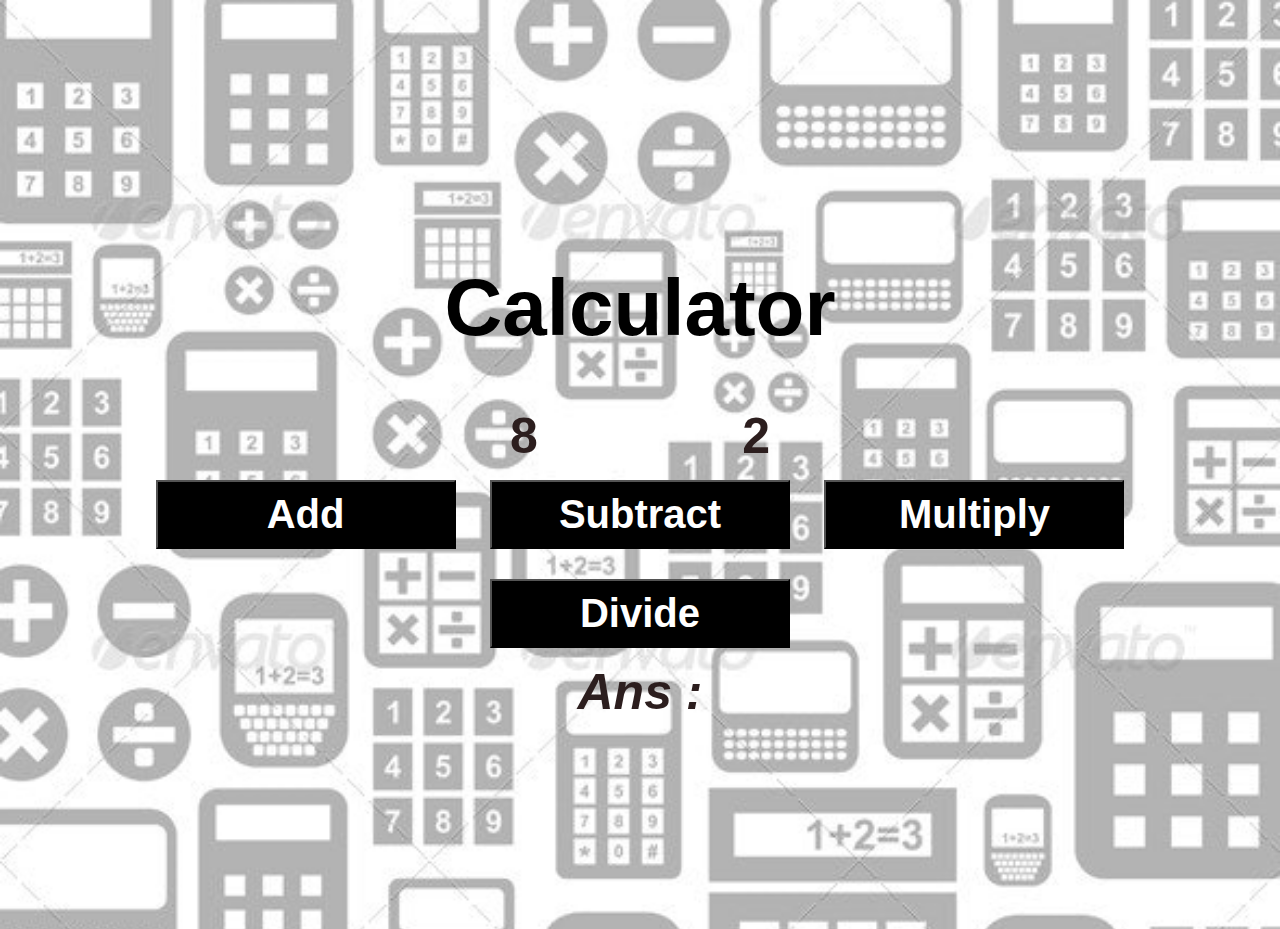
==== calculator/calci.html @ 72327e49 "added code" ====
<!DOCTYPE html>
<html lang="en">
<head>
    <meta charset="UTF-8">
    <meta http-equiv="X-UA-Compatible" content="IE=edge">
    <meta name="viewport" content="width=device-width, initial-scale=1.0">
    <title>Calculator</title>
    <link s rel="stylesheet" href="calci.css">
</head>
<body>
    <h1>Calculator</h1>
    <span id="num1-el"></span>
    <span id="num2-el"></span>
    <br>
    <button onclick="sum()">Add</button>
    <button onclick="subtract()">Subtract</button>
    <button onclick="multiply()">Multiply</button>
    <button onclick="divide()">Divide</button>
    <br>
    <span id="sum-el">Ans :</span>
    <script src="calci.js"></script>
    

</body>
</html>
---- calculator/calci.css ----
body{
font-family: 'Trebuchet MS', 'Lucida Sans Unicode', 'Lucida Grande', 'Lucida Sans', Arial, sans-serif;
background-image: url("bg1.jpg");
background-size: cover ;
text-align:center;
color:rgb(44, 30, 30);
font-weight: bold;
padding-top:200px;
padding-bottom: 200px;
}

h1{
    color:black;
    font-size: 80px;
}

span{
    font-size: 50px;
    padding: 100px;
}

#sum-el{
    font-style: italic;
}

button {
    background-color: black;
    width:300px;
    color:white;
    font-size: 40px;
    font-weight: bold;
    padding-top: 10px;
    padding-bottom: 10px;
    margin: 15px;
}
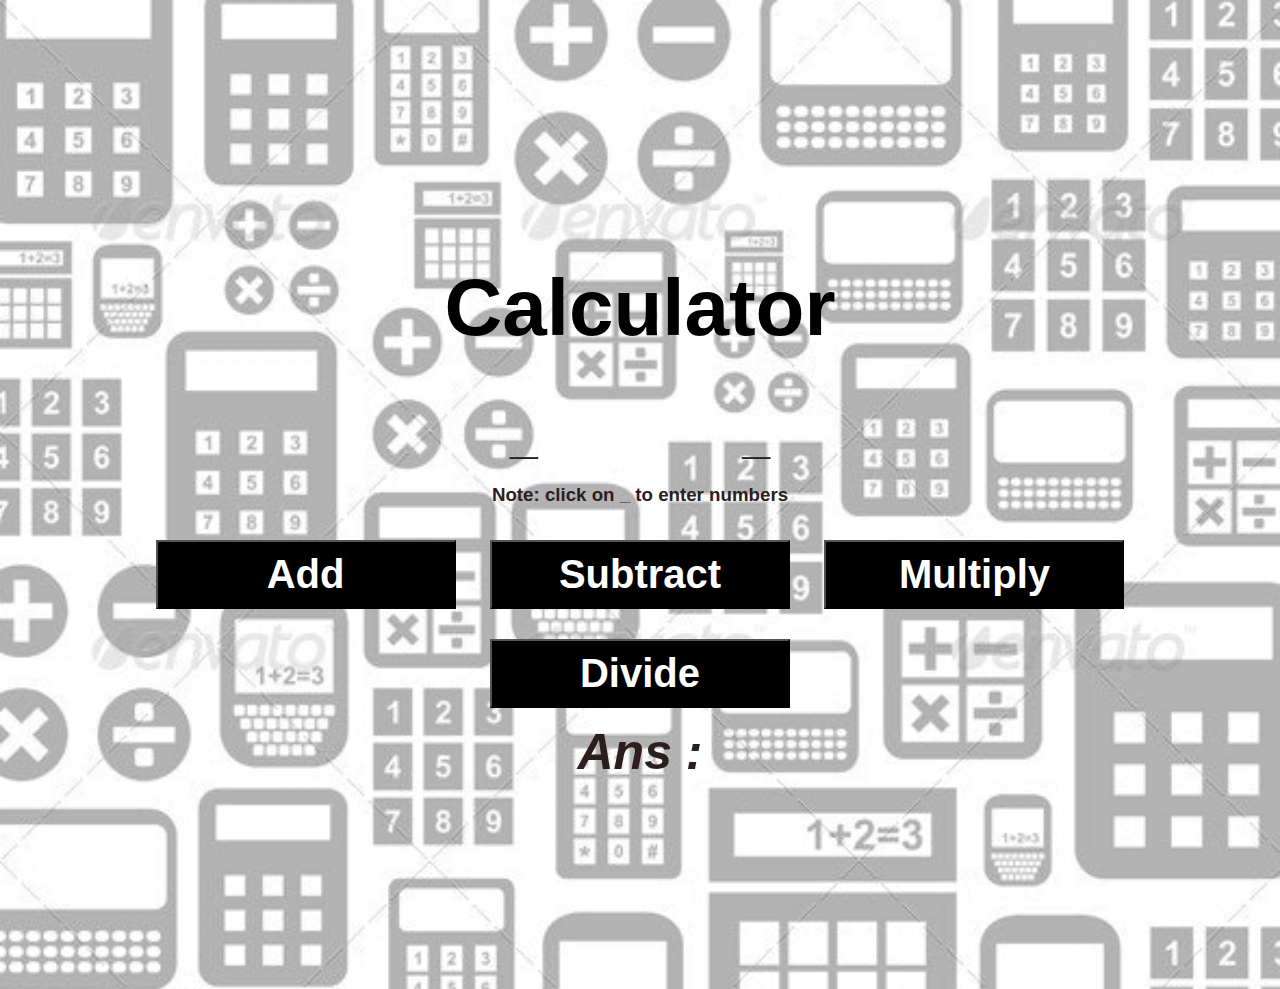
==== commit 63913dd5: "changed hardcoded values to dynamic values" ====
--- a/calculator/calci.html
+++ b/calculator/calci.html
@@ -9,9 +9,10 @@
 </head>
 <body>
     <h1>Calculator</h1>
-    <span id="num1-el"></span>
-    <span id="num2-el"></span>
+    <span id="num1-el" onclick="firstnum()">_</span>
+    <span id="num2-el" onclick="secnum()">_</span>
     <br>
+    <h3>Note: click on _ to enter numbers</h3>
     <button onclick="sum()">Add</button>
     <button onclick="subtract()">Subtract</button>
     <button onclick="multiply()">Multiply</button>
